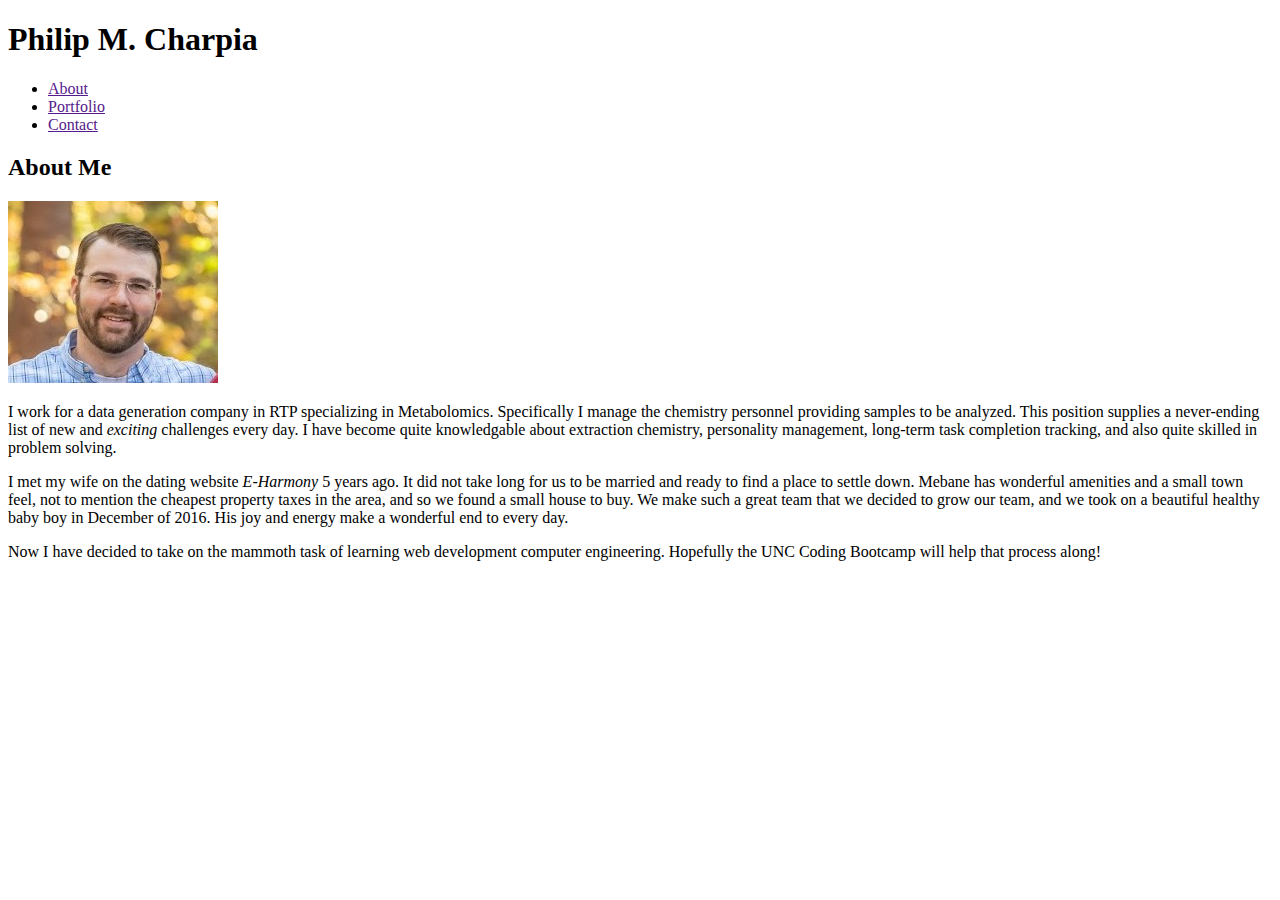
==== index.html @ 5f9dcc82 "html content commit" ====
<!DOCTYPE html>
<html lang="en-us">
    
    <head>

        <meta charset="UTF-8">
        <title>Philip M. Charpia</title>
        <link rel="stylesheet" type="text/css" href="assets/css/style.css">

    </head>

    <body>

        <header>
            <div class="container">
                <h1 id="name">Philip M. Charpia</h1>

                <div class="nav">
                    <ul>
                        <li><a href="">About</a></li>
                        <li><a href="" id="mid-line">Portfolio</a></li>
                        <li><a href="">Contact</a></li>
                    </ul>
                </div>
            </div>

        </header>

        <section class="content">
            <div class="container">
                <h2>About Me</h2>
                <img src="Assets/images/headshot.jpg">
                <p>I work for a data generation company in RTP specializing 
                in Metabolomics. Specifically I manage the chemistry 
                personnel providing samples to be analyzed. This position 
                supplies a never-ending list of new and <em>exciting</em> 
                challenges every day. I have become quite knowledgable about 
                extraction chemistry, personality management, long-term task 
                completion tracking, and also quite skilled in problem solving.
                </p>
                <p>
                I met my wife on the dating website <em>E-Harmony</em> 5 years 
                ago. It did not take long for us to be married and ready to find 
                a place to settle down. Mebane has wonderful amenities and a small 
                town feel, not to mention the cheapest property taxes in the area, 
                and so we found a small house to buy. We make such a great team 
                that we decided to grow our team, and we took on a beautiful 
                healthy baby boy in December of 2016. His joy and energy make a 
                wonderful end to every day.
                </p>
                <p>
                Now I have decided to take on the mammoth task of learning 
                web development computer engineering. Hopefully the UNC 
                Coding Bootcamp will help that process along!
                </p>
            </div>



        </section>

        <footer>



        </footer>



    </body>

</html>
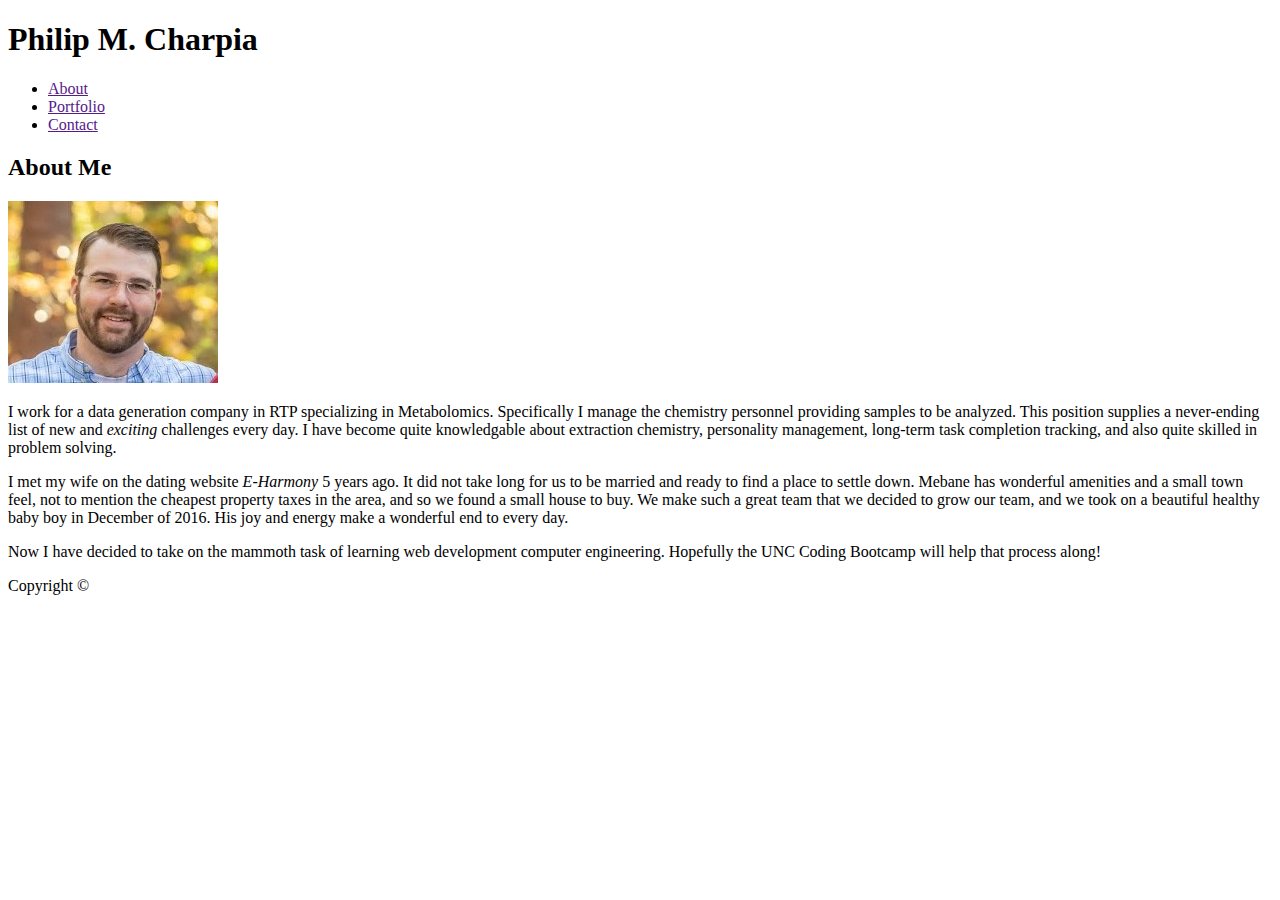
==== commit 5c6d99d4: "copy in header and footer to each html" ====
--- a/index.html
+++ b/index.html
@@ -10,11 +10,9 @@
     </head>
 
     <body>
-
         <header>
             <div class="container">
                 <h1 id="name">Philip M. Charpia</h1>
-
                 <div class="nav">
                     <ul>
                         <li><a href="">About</a></li>
@@ -23,14 +21,14 @@
                     </ul>
                 </div>
             </div>
-
         </header>
 
         <section class="content">
             <div class="container">
                 <h2>About Me</h2>
-                <img src="Assets/images/headshot.jpg">
-                <p>I work for a data generation company in RTP specializing 
+                <img id="headshot" src="Assets/images/headshot.jpg">
+                <p>
+                I work for a data generation company in RTP specializing 
                 in Metabolomics. Specifically I manage the chemistry 
                 personnel providing samples to be analyzed. This position 
                 supplies a never-ending list of new and <em>exciting</em> 
@@ -54,19 +52,10 @@
                 Coding Bootcamp will help that process along!
                 </p>
             </div>
-
-
-
         </section>
 
         <footer>
-
-
-
+            <p>Copyright &copy;</p>
         </footer>
-
-
-
     </body>
-
 </html>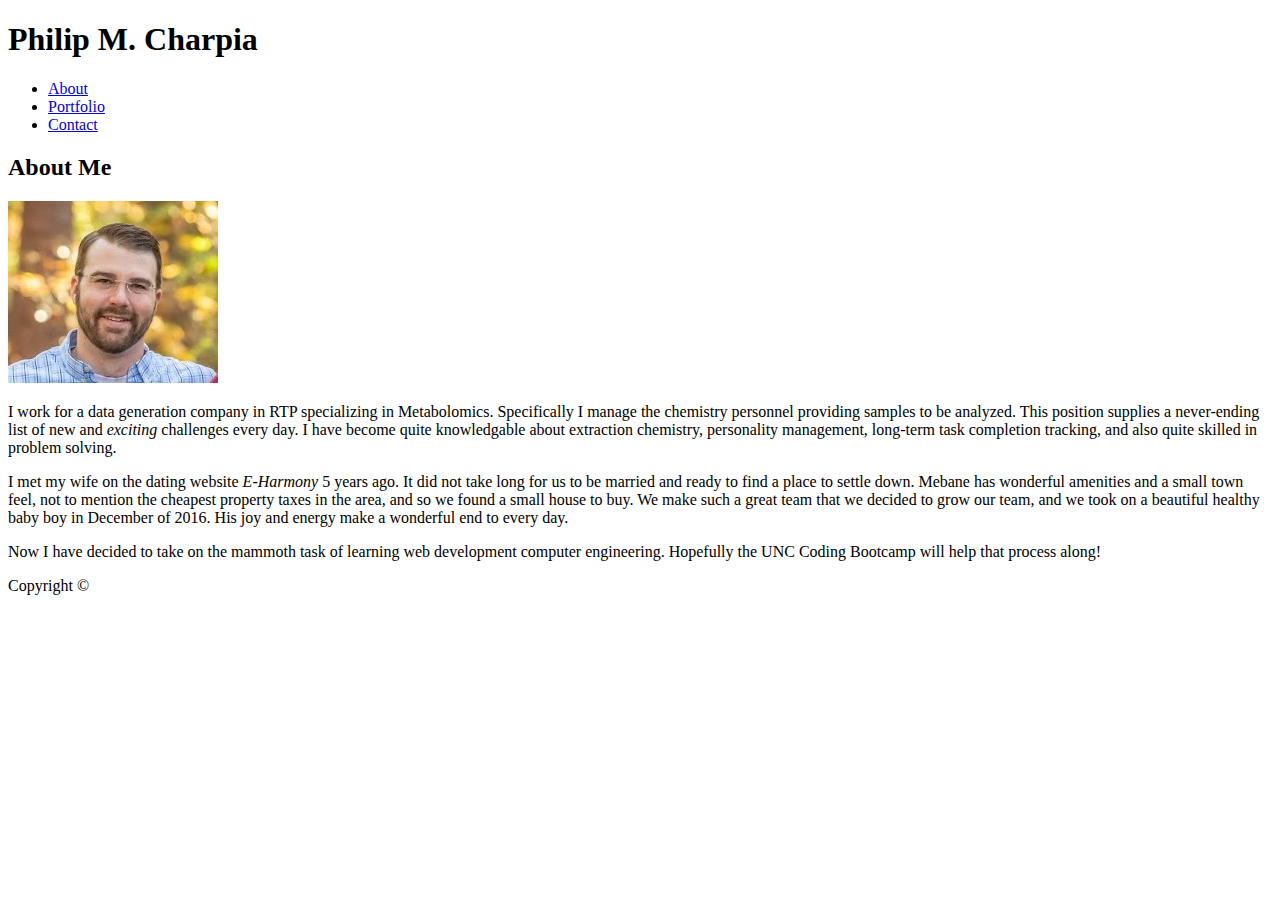
==== commit bd6d8e84: "achieved sticky footer - activated nav links" ====
--- a/index.html
+++ b/index.html
@@ -10,52 +10,54 @@
     </head>
 
     <body>
-        <header>
-            <div class="container">
-                <h1 id="name">Philip M. Charpia</h1>
-                <div class="nav">
-                    <ul>
-                        <li><a href="">About</a></li>
-                        <li><a href="" id="mid-line">Portfolio</a></li>
-                        <li><a href="">Contact</a></li>
-                    </ul>
+        <div class="all-content">
+            <header>
+                <div class="container">
+                    <h1 id="name">Philip M. Charpia</h1>
+                    <div class="nav">
+                        <ul>
+                            <li><a href="index.html">About</a></li>
+                            <li><a href="portfolio.html" id="mid-line">Portfolio</a></li>
+                            <li><a href="contact.html">Contact</a></li>
+                        </ul>
+                    </div>
                 </div>
-            </div>
-        </header>
+            </header>
 
-        <section class="content">
-            <div class="container">
-                <h2>About Me</h2>
-                <img id="headshot" src="Assets/images/headshot.jpg">
-                <p>
-                I work for a data generation company in RTP specializing 
-                in Metabolomics. Specifically I manage the chemistry 
-                personnel providing samples to be analyzed. This position 
-                supplies a never-ending list of new and <em>exciting</em> 
-                challenges every day. I have become quite knowledgable about 
-                extraction chemistry, personality management, long-term task 
-                completion tracking, and also quite skilled in problem solving.
-                </p>
-                <p>
-                I met my wife on the dating website <em>E-Harmony</em> 5 years 
-                ago. It did not take long for us to be married and ready to find 
-                a place to settle down. Mebane has wonderful amenities and a small 
-                town feel, not to mention the cheapest property taxes in the area, 
-                and so we found a small house to buy. We make such a great team 
-                that we decided to grow our team, and we took on a beautiful 
-                healthy baby boy in December of 2016. His joy and energy make a 
-                wonderful end to every day.
-                </p>
-                <p>
-                Now I have decided to take on the mammoth task of learning 
-                web development computer engineering. Hopefully the UNC 
-                Coding Bootcamp will help that process along!
-                </p>
-            </div>
-        </section>
-
+            <section class="content">
+                <div class="container">
+                    <h2>About Me</h2>
+                    <img id="headshot" src="Assets/images/headshot.jpg">
+                    <p>
+                    I work for a data generation company in RTP specializing 
+                    in Metabolomics. Specifically I manage the chemistry 
+                    personnel providing samples to be analyzed. This position 
+                    supplies a never-ending list of new and <em>exciting</em> 
+                    challenges every day. I have become quite knowledgable about 
+                    extraction chemistry, personality management, long-term task 
+                    completion tracking, and also quite skilled in problem solving.
+                    </p>
+                    <p>
+                    I met my wife on the dating website <em>E-Harmony</em> 5 years 
+                    ago. It did not take long for us to be married and ready to find 
+                    a place to settle down. Mebane has wonderful amenities and a small 
+                    town feel, not to mention the cheapest property taxes in the area, 
+                    and so we found a small house to buy. We make such a great team 
+                    that we decided to grow our team, and we took on a beautiful 
+                    healthy baby boy in December of 2016. His joy and energy make a 
+                    wonderful end to every day.
+                    </p>
+                    <p>
+                    Now I have decided to take on the mammoth task of learning 
+                    web development computer engineering. Hopefully the UNC 
+                    Coding Bootcamp will help that process along!
+                    </p>
+                </div>
+            </section>
+        </div>
         <footer>
             <p>Copyright &copy;</p>
         </footer>
+
     </body>
 </html>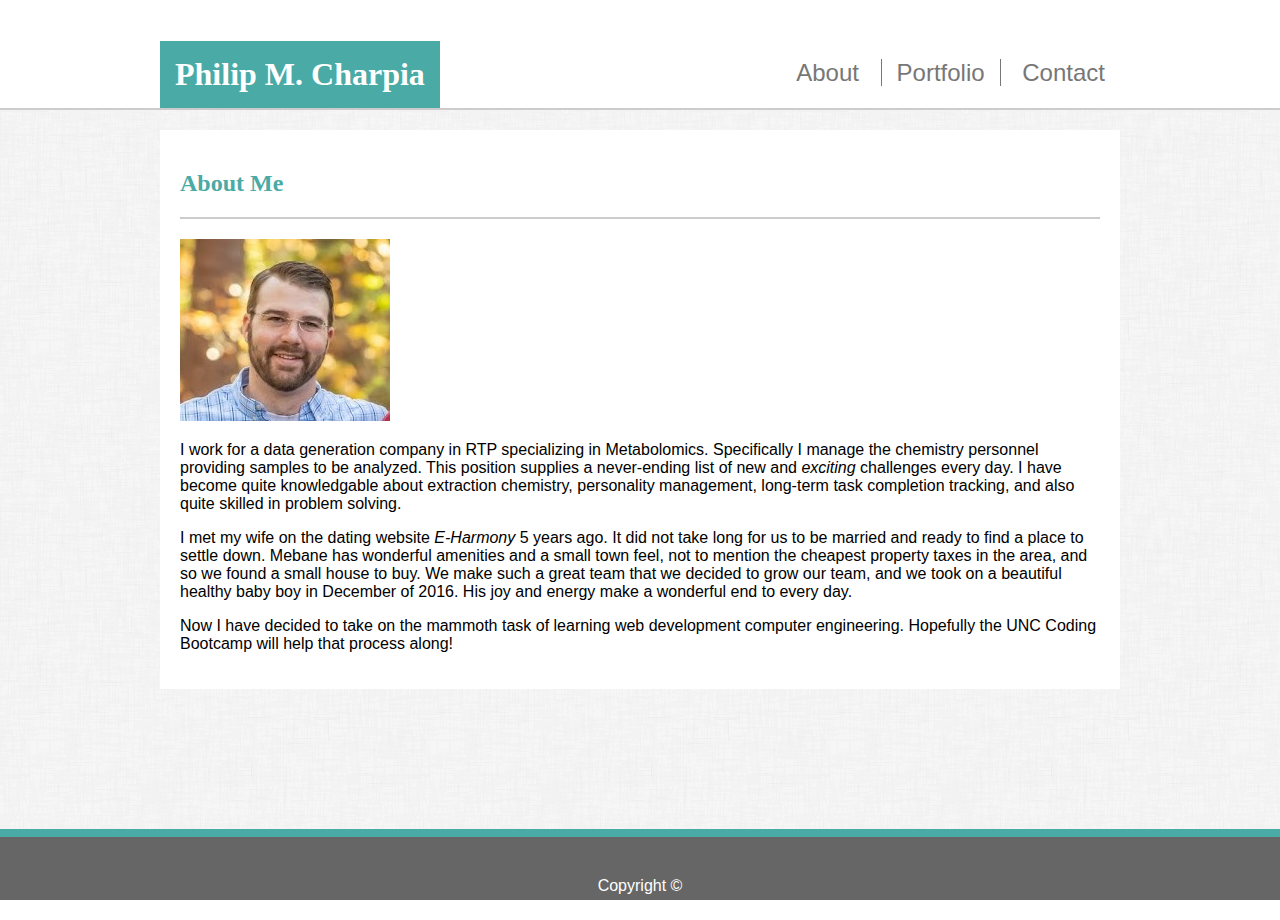
==== commit 3cc8579c: "reconnected link to headshot" ====
--- a/index.html
+++ b/index.html
@@ -11,8 +11,8 @@
 
     <body>
         <div class="all-content">
-            <header>
-                <div class="container">
+            <header class="main-header">
+                <div class="head-container">
                     <h1 id="name">Philip M. Charpia</h1>
                     <div class="nav">
                         <ul>
@@ -27,7 +27,7 @@
             <section class="content">
                 <div class="container">
                     <h2>About Me</h2>
-                    <img id="headshot" src="Assets/images/headshot.jpg">
+                    <img id="headshot" src="assets/images/headshot.jpg">
                     <p>
                     I work for a data generation company in RTP specializing 
                     in Metabolomics. Specifically I manage the chemistry 
--- a/assets/css/style.css
+++ b/assets/css/style.css
@@ -0,0 +1,169 @@
+* {
+    box-sizing: border-box;
+    font-family: 'Arial', 'Helvetica Neue', Helvetica, sans-serif;
+}
+
+html, body {
+    height: 100%;
+    margin: 0px;
+}
+
+.all-content{
+    min-height:100%;
+}
+
+.container {
+    width: 960px;
+    margin: auto;
+    background-color: #ffffff;
+    padding: 20px;
+    margin-top: 20px;
+}
+
+.head-container {
+    width: 960px;
+    margin: auto;
+    background-color: #ffffff;
+    margin-top: 20px;
+}
+
+.content {
+    clear: both;
+    padding-bottom: 200px;
+    width: 100%;
+    border-top: 2px solid #cccccc;
+    background: url(../images/background.png);
+    background-repeat: repeat;
+}
+
+.main-header {
+    height: 88px;
+}
+
+footer {
+    clear: both;
+    background-color: #666666;
+    text-align: center;
+    padding-top: 40px;
+    padding-bottom: 5px;
+    color: #ffffff;
+    border-top: 8px solid #4aaaa5;
+    position: sticky;
+    position: -webkit-sticky;
+    bottom: 0;
+    width: 100%;
+    margin-top: -71px;
+}
+
+footer p {
+    margin: 0px;
+}
+
+h1 {
+    font-family: 'Georgia', Times, Times New Roman, serif;
+    color: white;
+    background-color: #4aaaa5;
+    padding: 15px;
+    float: left;
+    text-align: center;
+    margin-bottom: 0px;
+}
+
+h2 {
+    font-family: 'Georgia', Times, Times New Roman, serif;
+    color: #4aaaa5;
+    border-bottom: 2px solid #cccccc;
+    padding-bottom: 20px;
+}
+
+form {
+    margin: 15px 0px;
+}
+
+form label {
+    margin: 6px 0px;
+}
+
+form input {
+    margin: 6px 0px;
+}
+
+form textarea {
+    margin: 6px 0px;
+}
+
+form .text{
+    width: 100%;
+}
+
+.nav {
+    float: right;
+    text-align: center;
+    font-size: 24px;
+}
+
+.nav ul {
+    padding: 15px 0px;
+    margin-bottom: 0px;
+}
+
+.nav li {
+    display: inline;
+}
+
+.nav a {
+    text-decoration: none;
+    color: #777777;
+    padding: 0px 15px;
+    margin-top: 15px;
+}
+
+ul.linkPictures {
+    padding: 0px;
+}
+
+li.img-overlay {
+    margin: 15px 25px 15px 0px;
+}
+
+.linkPictures {
+    position: relative;
+    width: 100%;
+}
+
+.img-overlay {
+    position: relative;
+    text-align: center;
+    width: 30%;
+    display: inline-block;
+    margin: 25px 15px;
+    font-size: 30px;
+}
+
+.overlayText {
+    position: absolute;
+    top: 70%;
+    transform: translate(0%, 0%);
+    background-color: #4aaaa5;
+    padding: 10px;
+    color: white;
+    width: 100%;
+}
+
+.portfolioLink {
+    margin: 0px;
+    width: 100%;
+}
+
+.button {
+    background-color: #4aaaa5;
+    color: white;
+    padding: 8px 20px;
+    border: none;
+    font-weight: bold;
+}
+
+#mid-line {
+    border-right: 1px solid #777777;
+    border-left: 1px solid #777777;
+}